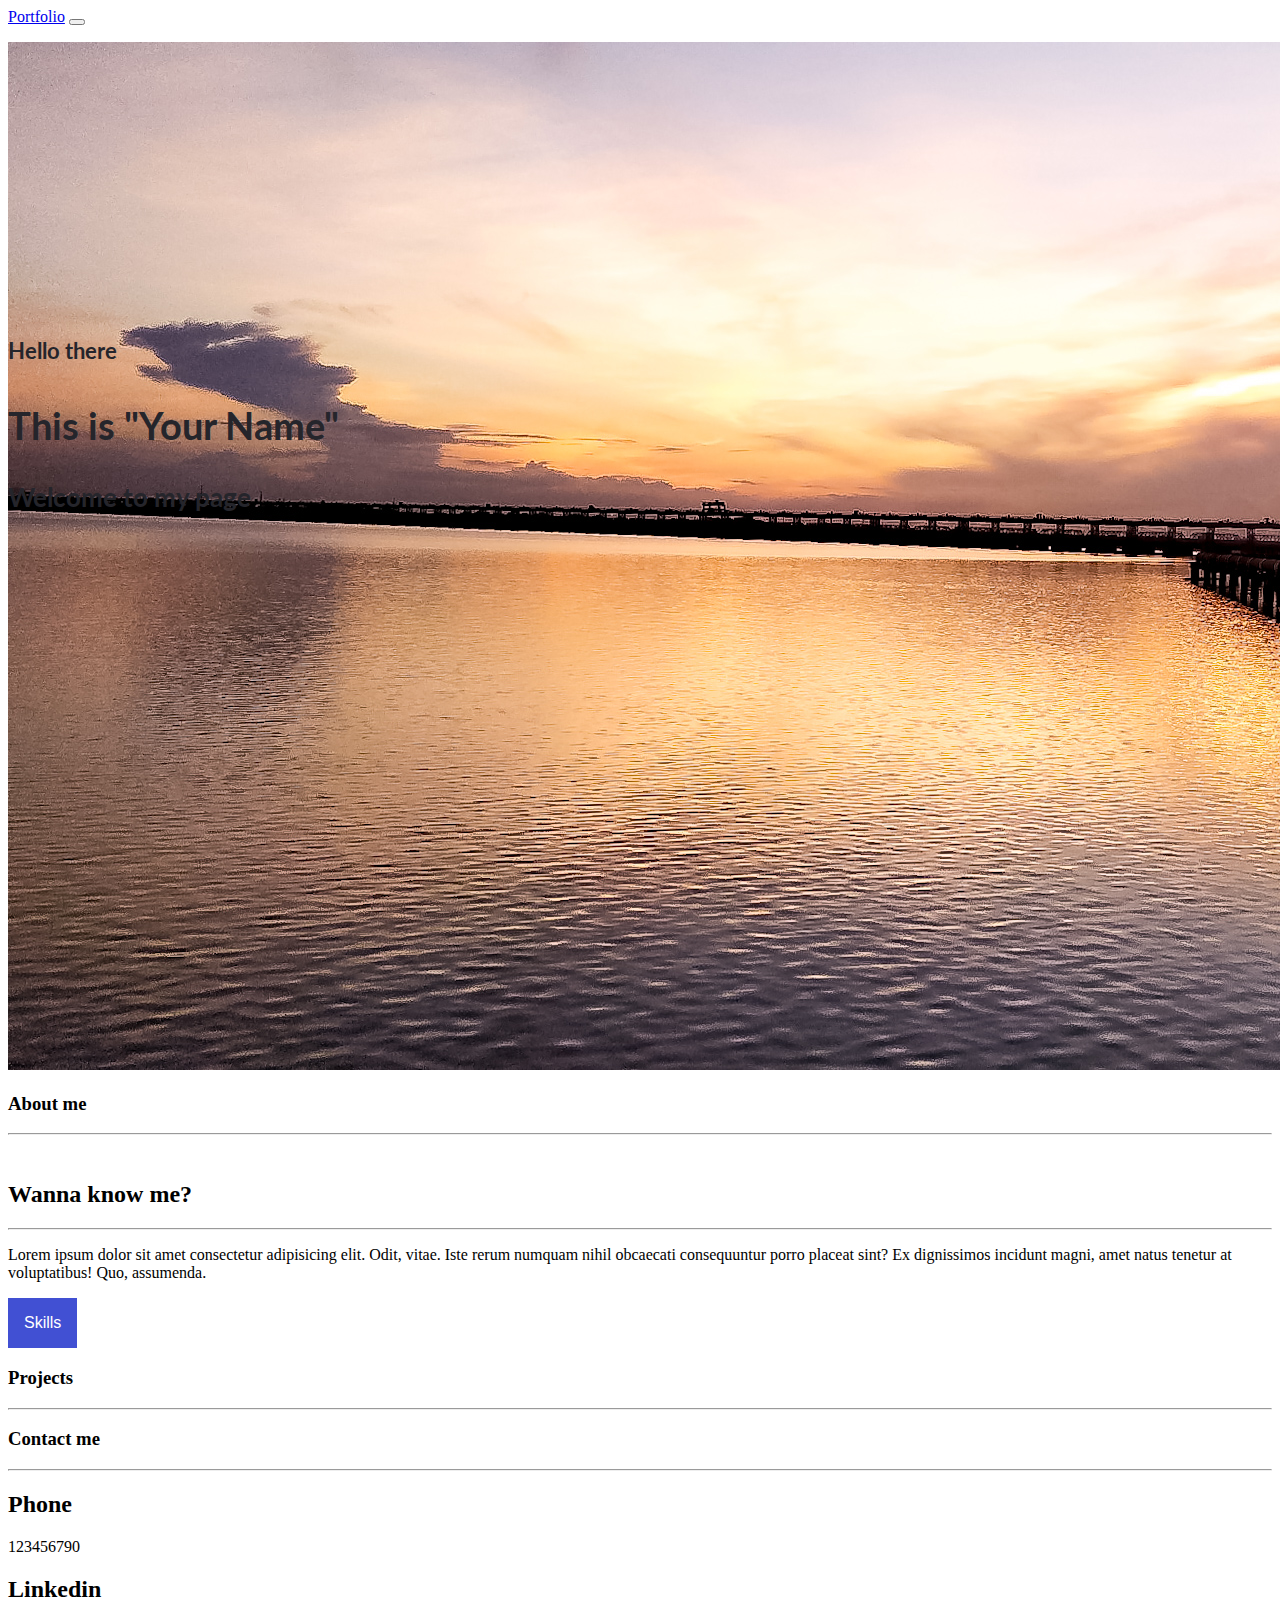
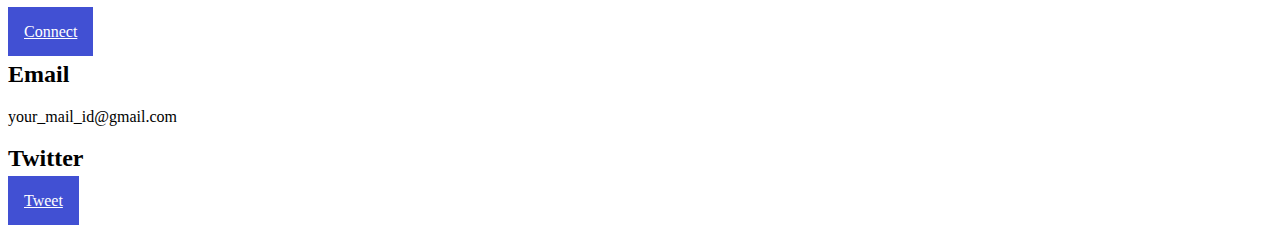
==== 2nd-template/index.html @ a4c2e24c "Added second template" ====
<!DOCTYPE html>
<html lang="en">
<head>
    <meta charset="UTF-8">
    <meta http-equiv="X-UA-Compatible" content="IE=edge">
    <meta name="viewport" content="width=device-width, initial-scale=1.0">
    <script src="https://cdn.jsdelivr.net/npm/bootstrap@5.0.2/dist/js/bootstrap.bundle.min.js" integrity="sha384-MrcW6ZMFYlzcLA8Nl+NtUVF0sA7MsXsP1UyJoMp4YLEuNSfAP+JcXn/tWtIaxVXM" crossorigin="anonymous"></script>


    <link href="https://cdn.jsdelivr.net/npm/bootstrap@5.0.2/dist/css/bootstrap.min.css" rel="stylesheet" integrity="sha384-EVSTQN3/azprG1Anm3QDgpJLIm9Nao0Yz1ztcQTwFspd3yD65VohhpuuCOmLASjC" crossorigin="anonymous">
  <link rel="stylesheet" href="style.css">

  <link rel="preconnect" href="https://fonts.googleapis.com">
<link rel="preconnect" href="https://fonts.gstatic.com" crossorigin>
<link href="https://fonts.googleapis.com/css2?family=Anton&display=swap" rel="stylesheet">

<link rel="preconnect" href="https://fonts.googleapis.com">
<link rel="preconnect" href="https://fonts.gstatic.com" crossorigin>
<link href="https://fonts.googleapis.com/css2?family=Lato:wght@400;900&display=swap" rel="stylesheet">



    <title>Manan Uppadhyay</title>
</head>
<body>


    <nav class="navbar navbar-expand-lg bg-dark navbar-dark">
        <div class="container">
        <a href="#" class="navbar-brand">Portfolio</a>
<button 
    class="navbar-toggler collapsed"
    type="button"
    data-bs-toggle= "collapse"
    data-bs-target="#navbar"
>
<span class="navbar-toggler-icon"></span>
     </button>
    <div class="collapse navbar-collapse" id="navbar">
        <ul class="nav navbar-nav ms-auto">
         
        </ul>
    </div>
    </div>
     </nav>

     
         <div id="heading" class="top-text text-center box">
                 
                <img class="img-fluid" src="images/20210708_234240.jpg" alt="" >
                <div class="texting"> <h5 style="font-size:1.75vw">Hello there</h5>
                    <h1 style="font-size:3vw">This is "Your Name" </h1>
                    <h4 style="font-size:2vw"> Welcome to my page</h4>


             </div>

          

         </div>


     
         <div id="aboutme" class="mt-3 pb-sm-0 pb-md-2 pb-lg-5">
             <div class="post-heading text-center">
                 <h3 class="display-4 font-weight-bold">About me</h3>
                 <hr class="w-50 mx-auto pb-3">


             </div>


         </div>

        <div class="row">
            <div class="col-lg-4 col-md-5 col-7 pt-0 box2 mt-0 pb-5">
                <img id="img" src="" class="img-fluid">
            </div>
    
                <div class="col-lg-5 col-md-5 col-12 px-5">
                    <h2>Wanna know me?</h2>
                    <hr>
                    <p> Lorem ipsum dolor sit amet consectetur adipisicing elit. Odit, vitae. Iste rerum numquam nihil obcaecati consequuntur porro placeat sint? Ex dignissimos incidunt magni, amet natus tenetur at voluptatibus! Quo, assumenda.
                    </p>

                    </div>
                    <div class="col-lg-3 col-md-4 col-12 px-5 dropdown">
                        <button class="btn">Skills</button>
                     
                        <div class="dropdown-content">
                        <ul>Skill 1</ul>
                    <ul>Skill 2</ul>
                    <ul>Skill 3</ul>
                    <ul>Skill 4</ul>
                    <ul>Skill 5</ul>
    </div>
                        </div>
    



        </div>

        <div id="projects" class="mt-3 pb-5">
            <div class="post-heading text-center">
                <h3 class="display-5 font-weight-bold">Projects</h3>
                <hr class="w-50 mx-auto pb-3">


            </div>
            <div class="row">
                <div class="text-center">
                   
                   
                </div>



        <div id="contact" class="mt-3 pb-5">
            <div class="post-heading text-center">
                <h3 class="display-5 font-weight-bold">Contact me</h3>
                <hr class="w-50 mx-auto pb-3">


            </div>


        </div>

        
        <div class="row">

            <div class="col-lg-3 col-md-3 col-6 px-4 pb-3">
                <h2>Phone</h2>
            <p>123456790</p>    
            </div>

            <div class="col-lg-3 col-md-3 col-6 px-5 pb-3">
                <h2>Linkedin</h2>
                <a href="" target="blank" class="btn btn-primary btn-lg active" role="button" aria-pressed="true">Connect</a>
            </div>
    
                <div class="col-lg-3 col-md-3 col-6 px-4">
                    <h2>Email</h2>
                    <p> your_mail_id@gmail.com</p>
                    </div>

                    

                    <div class="col-lg-3 col-md-3 col-6 px-5">
                        <h2>Twitter</h2>
                        <a href="" target="blank" class="btn btn-primary btn-lg active" role="button" aria-pressed="true">Tweet</a>
                        </div>
        </div>

        
        
 
</body>
</html>
---- 2nd-template/style.css ----
.texting{
    position: absolute;
    top: 25%;
    width:100%;
    max width: 100%;
    color: rgb(37,37,43);
    font-family: 'Lato', sans-serif; 
   }

.text1{
    background-color: rgb(37, 37, 43);
}
#img{
    padding-left: 50%;
}

    body {
      background-image: url("https://www.toptal.com/designers/subtlepatterns/patterns/tic-tac-toe.png");
    }


    .box{
        position:relative;
      }
      
      .box2{
        position:relative;
      }
      .btn {
        background-color: #4150d3;
        color: white;
        padding: 16px;
        font-size: 16px;
        border: none;
      }
      
    
      .dropdown {
        position: relative;
        display: inline-block;
      }
      
   
      .dropdown-content {
        display: none;
        position: absolute;
        background-color: #f1f1f1;
        min-width: 160px;
        box-shadow: 0px 8px 16px 0px rgba(0,0,0,0.2);
        z-index: 1;
      }
      
   
      .dropdown-content a {
        color: black;
        padding: 12px 16px;
        text-decoration: none;
        display: block;
      }
      
   
      .dropdown-content a:hover {background-color: #ddd;}
      
     
      .dropdown:hover .dropdown-content {display: block;}
      
    
      .dropdown:hover .dropbtn {background-color: #3e8e41;}
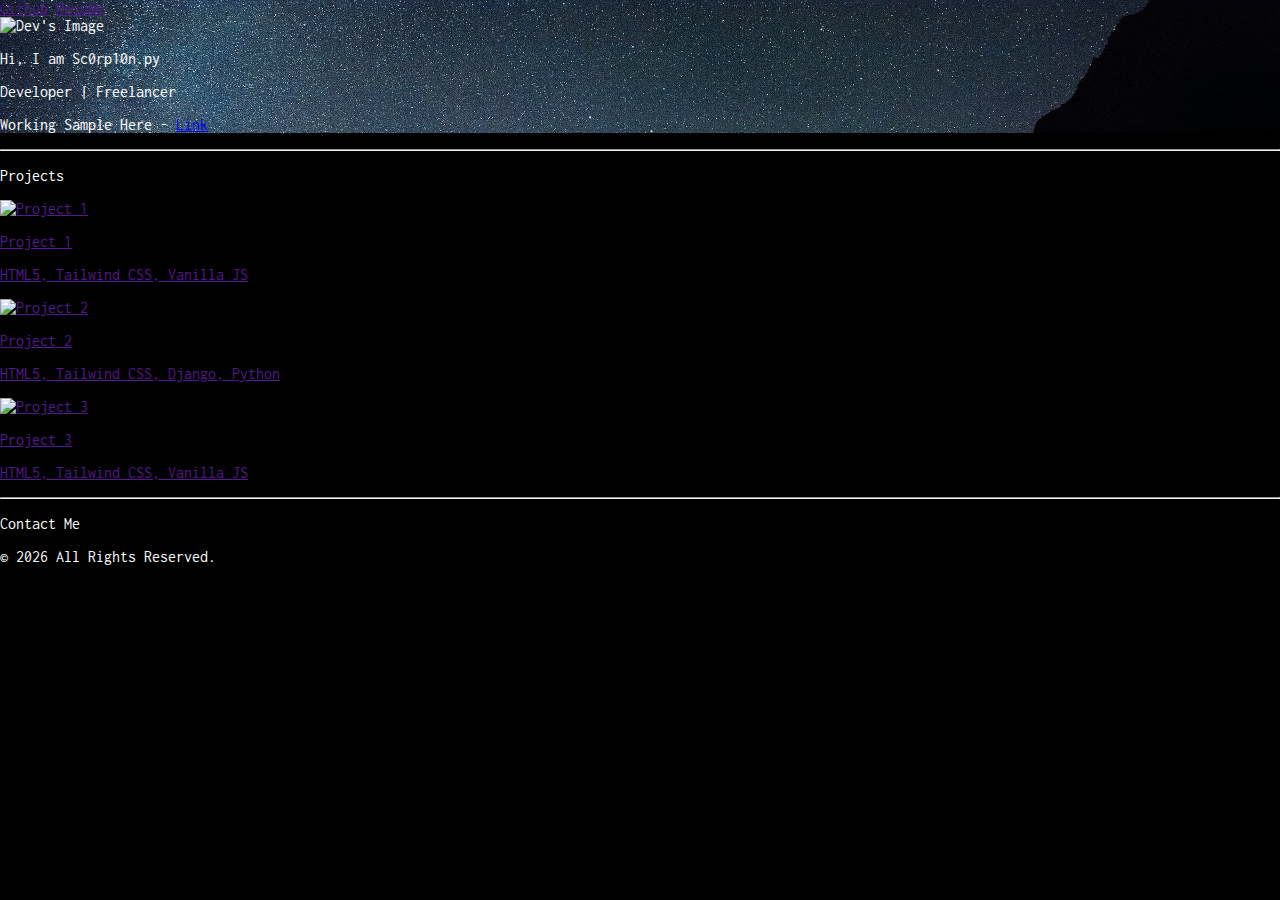
==== commit 07e91223: "added names and preview" ====
--- a/2nd-template/index.html
+++ b/2nd-template/index.html
@@ -1,160 +1,117 @@
+<!-- Author: sc0rp10n.py
+Github Link: https://github.com/sc0rp10n-py
+Portfolio Link: https://sc0rp10n-py.netlify.app/ -->
+
 <!DOCTYPE html>
-<html lang="en">
+<html lang="en-US">
+
 <head>
     <meta charset="UTF-8">
     <meta http-equiv="X-UA-Compatible" content="IE=edge">
     <meta name="viewport" content="width=device-width, initial-scale=1.0">
-    <script src="https://cdn.jsdelivr.net/npm/bootstrap@5.0.2/dist/js/bootstrap.bundle.min.js" integrity="sha384-MrcW6ZMFYlzcLA8Nl+NtUVF0sA7MsXsP1UyJoMp4YLEuNSfAP+JcXn/tWtIaxVXM" crossorigin="anonymous"></script>
+    <link href="https://unpkg.com/tailwindcss@^2/dist/tailwind.min.css" rel="stylesheet">
+    <link rel="stylesheet" href="./style.css">
+    <!-- Add your own FontAwesome Kit Code Below -->
+    <script src="https://kit.fontawesome.com/c1e61fbc1e.js" crossorigin="anonymous"></script>
+    <title>Hi ! Welcome</title>
+</head>
 
+<body>
+    <header class="header flex flex-col pt-6 h-screen">
+        <div class="nav flex w-full justify-end md:fixed md:z-10 md:top-10">
+            <!-- Add your github profile link -->
+            <a href="" target="_blank" class="text-xl uppercase px-6 hover:text-indigo-500">Github</a>
+            <!-- Add your resume link here -->
+            <a href="" target="_blank" class="text-xl uppercase px-6 hover:text-indigo-500">Resume</a>
+        </div>
+        <div class="main w-full h-full">
+            <div class="profile flex flex-col md:flex-row mx-auto md:mt-48 justify-between w-1/2 h-1/2">
+                <div class="me mt-16">
+                    <img src="https://via.placeholder.com/300x300" alt="Dev's Image" class="rounded-full">
+                </div>
+                <div class="intro flex flex-col items-center justify-center text-center">
+                    <p class="name text-2xl md:text-5xl py-10">Hi, I am Sc0rp10n.py</p>
+                    <p class="job text-2xl md:text-5xl py-10">Developer | Freelancer</p>
+                    <p class="border-2 p-3 border-red-500 bg-gray-200 text-black rounded-lg">Working Sample Here - <a href="https://sc0rp10n-py.netlify.app/" target="_blank" class="text-blue-500">Link</a></p>
+                </div>
+            </div>
+        </div>
+        
+    </header>
+    <hr class="border-gray-500">
+    <main class="bg-black">
+        <div class="projects flex flex-col text-center my-6">
+            <p class="text-5xl uppercase">Projects</p>
+            <div class="project-list flex flex-wrap justify-center mt-6">
+                <!-- PROJECT CARD TEMPLATE STARTS HERE -->
+                <!-- Your project link -->
+                <a href="" target="_blank">
+                    <div class="project m-6 border rounded-lg p-6 transition transform duration-300 hover:scale-110">
+                        <img src="https://via.placeholder.com/500x300" alt="Project 1" class="w-74 h-48 rounded mb-6">
+                        <!-- Project Name -->
+                        <p class="text-3xl">Project 1</p>
+                        <div class="skills mt-4">
+                            <!-- Add Tech Stack of Project -->
+                            <p>HTML5, Tailwind CSS, Vanilla JS</p>
+                        </div>
+                    </div>
+                </a>
+                <!-- CARD TEMPLATE ENDS HERE -->
+                <!-- Your project link -->
+                <a href="" target="_blank">
+                    <div class="project m-6 border rounded-lg p-6 transition transform duration-300 hover:scale-110">
+                        <img src="https://via.placeholder.com/500x300" alt="Project 2" class="w-74 h-48 rounded mb-6">
+                        <!-- Project Name -->
+                        <p class="text-3xl">Project 2</p>
+                        <div class="skills mt-4">
+                            <!-- Add Tech Stack of Project -->
+                            <p>HTML5, Tailwind CSS, Django, Python</p>
+                        </div>
+                    </div>
+                </a>
+                <!-- Your project link -->
+                <a href="" target="_blank">
+                    <div class="project m-6 border rounded-lg p-6 transition transform duration-300 hover:scale-110">
+                        <img src="https://via.placeholder.com/500x300" alt="Project 3" class="w-74 h-48 rounded mb-6">
+                        <!-- Project Name -->
+                        <p class="text-3xl">Project 3</p>
+                        <div class="skills mt-4">
+                            <!-- Add Tech Stack of Project -->
+                            <p>HTML5, Tailwind CSS, Vanilla JS</p>
+                        </div>
+                    </div>
+                </a>
+                
+            </div>
+        </div>
+        
+        <hr class="border-gray-500">
+        <div class="contact flex flex-col text-center my-6">
+            <p class="text-2xl md:text-5xl uppercase">Contact Me</p>
+            <div class="contact-links flex flex-wrap justify-center mt-6">
+                <!-- Add Email -->
+                <a href="mailto:" target="_blank"><i
+                        class="far fa-envelope text-2xl md:text-5xl p-6 hover:text-indigo-500"></i></a>
+                <!-- Add Twitter Profile Link -->
+                <a href="https://twitter.com/" target="_blank"><i
+                        class="fab fa-twitter text-2xl md:text-5xl p-6 hover:text-blue-400"></i></a>
+                <!-- Add Instagram Profile Link -->
+                <a href="https://www.instagram.com/" target="_blank"><i
+                        class="fab fa-instagram text-2xl md:text-5xl p-6 hover:text-pink-500"></i></a>
+                <!-- Add YouTube Channel Link -->
+                <a href="https://www.youtube.com" target="_blank"><i
+                        class="fab fa-youtube text-2xl md:text-5xl p-6 hover:text-red-500"></i></a>
+                <!-- You can add more icons too -->
+            </div>
+        </div>
+    </main>
+    <footer class="text-center">
+        <div class="text-gray-500 text-xl">
+            &copy; <script>
+                document.write(new Date().getFullYear())
+            </script> All Rights Reserved.
+        </div>
+    </footer>
+</body>
 
-    <link href="https://cdn.jsdelivr.net/npm/bootstrap@5.0.2/dist/css/bootstrap.min.css" rel="stylesheet" integrity="sha384-EVSTQN3/azprG1Anm3QDgpJLIm9Nao0Yz1ztcQTwFspd3yD65VohhpuuCOmLASjC" crossorigin="anonymous">
-  <link rel="stylesheet" href="style.css">
-
-  <link rel="preconnect" href="https://fonts.googleapis.com">
-<link rel="preconnect" href="https://fonts.gstatic.com" crossorigin>
-<link href="https://fonts.googleapis.com/css2?family=Anton&display=swap" rel="stylesheet">
-
-<link rel="preconnect" href="https://fonts.googleapis.com">
-<link rel="preconnect" href="https://fonts.gstatic.com" crossorigin>
-<link href="https://fonts.googleapis.com/css2?family=Lato:wght@400;900&display=swap" rel="stylesheet">
-
-
-
-    <title>Manan Uppadhyay</title>
-</head>
-<body>
-
-
-    <nav class="navbar navbar-expand-lg bg-dark navbar-dark">
-        <div class="container">
-        <a href="#" class="navbar-brand">Portfolio</a>
-<button 
-    class="navbar-toggler collapsed"
-    type="button"
-    data-bs-toggle= "collapse"
-    data-bs-target="#navbar"
->
-<span class="navbar-toggler-icon"></span>
-     </button>
-    <div class="collapse navbar-collapse" id="navbar">
-        <ul class="nav navbar-nav ms-auto">
-         
-        </ul>
-    </div>
-    </div>
-     </nav>
-
-     
-         <div id="heading" class="top-text text-center box">
-                 
-                <img class="img-fluid" src="images/20210708_234240.jpg" alt="" >
-                <div class="texting"> <h5 style="font-size:1.75vw">Hello there</h5>
-                    <h1 style="font-size:3vw">This is "Your Name" </h1>
-                    <h4 style="font-size:2vw"> Welcome to my page</h4>
-
-
-             </div>
-
-          
-
-         </div>
-
-
-     
-         <div id="aboutme" class="mt-3 pb-sm-0 pb-md-2 pb-lg-5">
-             <div class="post-heading text-center">
-                 <h3 class="display-4 font-weight-bold">About me</h3>
-                 <hr class="w-50 mx-auto pb-3">
-
-
-             </div>
-
-
-         </div>
-
-        <div class="row">
-            <div class="col-lg-4 col-md-5 col-7 pt-0 box2 mt-0 pb-5">
-                <img id="img" src="" class="img-fluid">
-            </div>
-    
-                <div class="col-lg-5 col-md-5 col-12 px-5">
-                    <h2>Wanna know me?</h2>
-                    <hr>
-                    <p> Lorem ipsum dolor sit amet consectetur adipisicing elit. Odit, vitae. Iste rerum numquam nihil obcaecati consequuntur porro placeat sint? Ex dignissimos incidunt magni, amet natus tenetur at voluptatibus! Quo, assumenda.
-                    </p>
-
-                    </div>
-                    <div class="col-lg-3 col-md-4 col-12 px-5 dropdown">
-                        <button class="btn">Skills</button>
-                     
-                        <div class="dropdown-content">
-                        <ul>Skill 1</ul>
-                    <ul>Skill 2</ul>
-                    <ul>Skill 3</ul>
-                    <ul>Skill 4</ul>
-                    <ul>Skill 5</ul>
-    </div>
-                        </div>
-    
-
-
-
-        </div>
-
-        <div id="projects" class="mt-3 pb-5">
-            <div class="post-heading text-center">
-                <h3 class="display-5 font-weight-bold">Projects</h3>
-                <hr class="w-50 mx-auto pb-3">
-
-
-            </div>
-            <div class="row">
-                <div class="text-center">
-                   
-                   
-                </div>
-
-
-
-        <div id="contact" class="mt-3 pb-5">
-            <div class="post-heading text-center">
-                <h3 class="display-5 font-weight-bold">Contact me</h3>
-                <hr class="w-50 mx-auto pb-3">
-
-
-            </div>
-
-
-        </div>
-
-        
-        <div class="row">
-
-            <div class="col-lg-3 col-md-3 col-6 px-4 pb-3">
-                <h2>Phone</h2>
-            <p>123456790</p>    
-            </div>
-
-            <div class="col-lg-3 col-md-3 col-6 px-5 pb-3">
-                <h2>Linkedin</h2>
-                <a href="" target="blank" class="btn btn-primary btn-lg active" role="button" aria-pressed="true">Connect</a>
-            </div>
-    
-                <div class="col-lg-3 col-md-3 col-6 px-4">
-                    <h2>Email</h2>
-                    <p> your_mail_id@gmail.com</p>
-                    </div>
-
-                    
-
-                    <div class="col-lg-3 col-md-3 col-6 px-5">
-                        <h2>Twitter</h2>
-                        <a href="" target="blank" class="btn btn-primary btn-lg active" role="button" aria-pressed="true">Tweet</a>
-                        </div>
-        </div>
-
-        
-        
- 
-</body>
-</html>+</html>
--- a/2nd-template/style.css
+++ b/2nd-template/style.css
@@ -1,68 +1,29 @@
-.texting{
-    position: absolute;
-    top: 25%;
-    width:100%;
-    max width: 100%;
-    color: rgb(37,37,43);
-    font-family: 'Lato', sans-serif; 
-   }
+@import url('https://fonts.googleapis.com/css2?family=Inconsolata&display=swap');
 
-.text1{
-    background-color: rgb(37, 37, 43);
-}
-#img{
-    padding-left: 50%;
+html,
+body {
+    margin: 0;
+    padding: 0;
+    color: white;
+    background-color: black;
+    font-family: 'Inconsolata', monospace;
 }
 
-    body {
-      background-image: url("https://www.toptal.com/designers/subtlepatterns/patterns/tic-tac-toe.png");
-    }
+.background {
+    position: absolute;
+    display: block;
+    top: 0;
+    left: 0;
+    z-index: 0;
+}
 
+.header {
+    background-image: url('./assets/bg2.jpg');
+    background-position: center center;
+    background-size: cover;
+    background-repeat: no-repeat;
+}
 
-    .box{
-        position:relative;
-      }
-      
-      .box2{
-        position:relative;
-      }
-      .btn {
-        background-color: #4150d3;
-        color: white;
-        padding: 16px;
-        font-size: 16px;
-        border: none;
-      }
-      
-    
-      .dropdown {
-        position: relative;
-        display: inline-block;
-      }
-      
-   
-      .dropdown-content {
-        display: none;
-        position: absolute;
-        background-color: #f1f1f1;
-        min-width: 160px;
-        box-shadow: 0px 8px 16px 0px rgba(0,0,0,0.2);
-        z-index: 1;
-      }
-      
-   
-      .dropdown-content a {
-        color: black;
-        padding: 12px 16px;
-        text-decoration: none;
-        display: block;
-      }
-      
-   
-      .dropdown-content a:hover {background-color: #ddd;}
-      
-     
-      .dropdown:hover .dropdown-content {display: block;}
-      
-    
-      .dropdown:hover .dropbtn {background-color: #3e8e41;}+.profile {
+    z-index: 20;
+}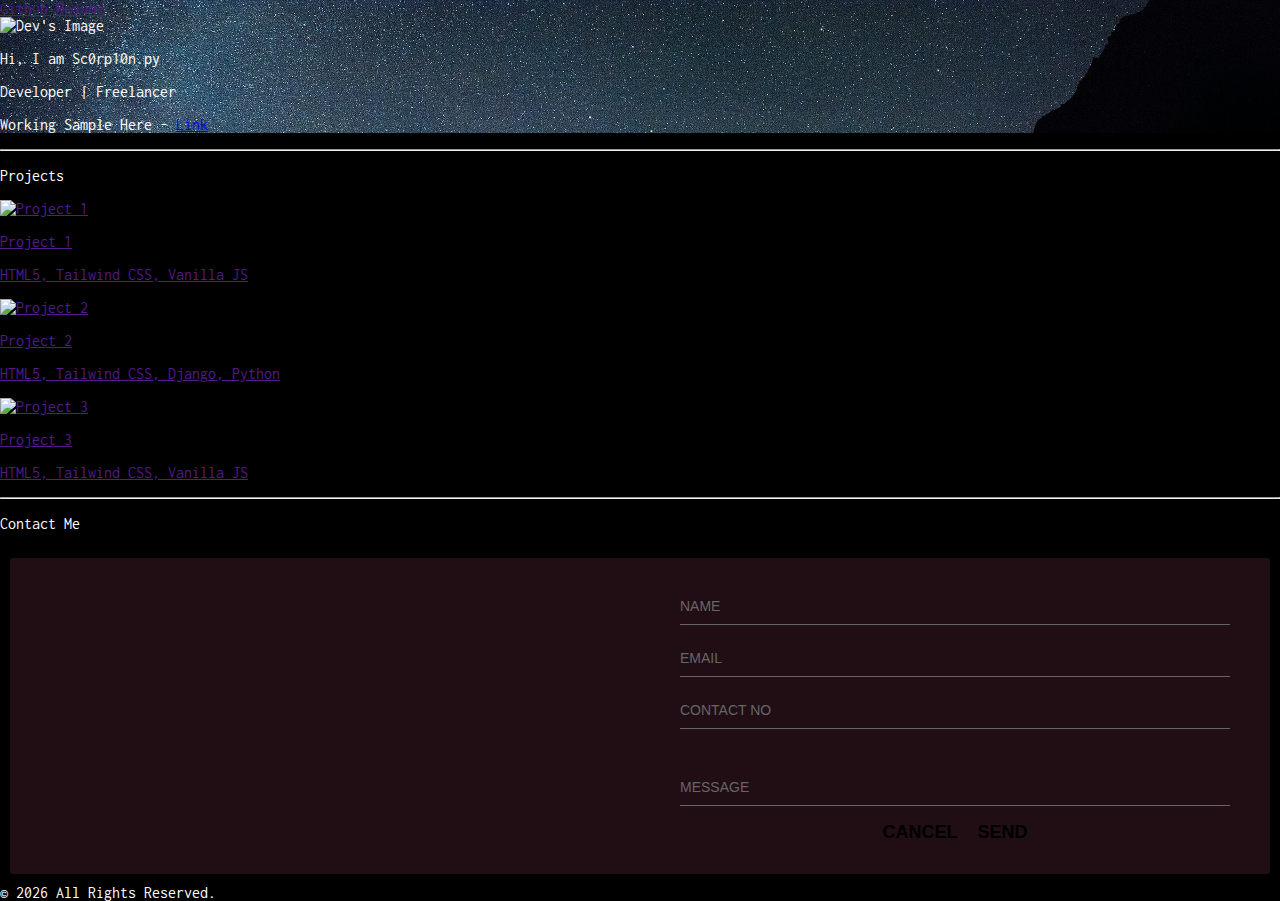
==== commit e3cee9c6: "Merge pull request #9 from devesh2511/main" ====
--- a/2nd-template/index.html
+++ b/2nd-template/index.html
@@ -88,22 +88,55 @@
         <hr class="border-gray-500">
         <div class="contact flex flex-col text-center my-6">
             <p class="text-2xl md:text-5xl uppercase">Contact Me</p>
-            <div class="contact-links flex flex-wrap justify-center mt-6">
-                <!-- Add Email -->
-                <a href="mailto:" target="_blank"><i
-                        class="far fa-envelope text-2xl md:text-5xl p-6 hover:text-indigo-500"></i></a>
-                <!-- Add Twitter Profile Link -->
+        </div>
+
+        <div class="container">
+            <div class="screen">
+              <div class="screen-body">
+                <div class="screen-body-item left">
+                    <a href="mailto:" target="_blank"><i
+                        class="far fa-envelope text-2xl md:text-5xl p-6 hover:text-yellow-500"></i></a>
+                
                 <a href="https://twitter.com/" target="_blank"><i
-                        class="fab fa-twitter text-2xl md:text-5xl p-6 hover:text-blue-400"></i></a>
-                <!-- Add Instagram Profile Link -->
+                        class="fab fa-twitter text-2xl md:text-5xl p-6 hover:text-blue-500"></i></a>
+                
                 <a href="https://www.instagram.com/" target="_blank"><i
                         class="fab fa-instagram text-2xl md:text-5xl p-6 hover:text-pink-500"></i></a>
-                <!-- Add YouTube Channel Link -->
+                
                 <a href="https://www.youtube.com" target="_blank"><i
                         class="fab fa-youtube text-2xl md:text-5xl p-6 hover:text-red-500"></i></a>
-                <!-- You can add more icons too -->
+
+                        <a href="https://www.github.com" target="_blank"><i
+                            class="fab fa-github text-2xl md:text-5xl p-6 hover:text-black"></i></a> 
+                            
+                            <a href="https://www.linkedin.com" target="_blank"><i
+                                class="fab fa-linkedin text-2xl md:text-5xl p-6 hover:text-blue-400"></i></a>            
+                  
+                </div>
+                <div class="screen-body-item">
+                  <div class="app-form">
+                    <div class="app-form-group">
+                      <input class="app-form-control" placeholder="NAME">
+                    </div>
+                    <div class="app-form-group">
+                      <input class="app-form-control" placeholder="EMAIL">
+                    </div>
+                    <div class="app-form-group">
+                      <input class="app-form-control" placeholder="CONTACT NO">
+                    </div>
+                    <div class="app-form-group message">
+                      <input class="app-form-control" placeholder="MESSAGE">
+                    </div>
+                    <div class="app-form-group buttons">
+                      <button class="app-form-button">CANCEL</button>
+                      <button class="app-form-button">SEND</button>
+                    </div>
+                  </div>
+                </div>
+              </div>
             </div>
-        </div>
+          </div>
+
     </main>
     <footer class="text-center">
         <div class="text-gray-500 text-xl">
--- a/2nd-template/style.css
+++ b/2nd-template/style.css
@@ -26,4 +26,129 @@
 
 .profile {
     z-index: 20;
-}+}
+
+
+.container {
+    flex: 0 1 700px;
+    margin: auto;
+    padding: 10px;
+  }
+  
+  .screen {
+    position: relative;
+    background: #47202d73;
+    border-radius: 2px;
+  }
+  
+  .screen:after {
+    content: '';
+    display: block;
+    position: absolute;
+    top: 0;
+    left: 20px;
+    right: 20px;
+    bottom: 0;
+    border-radius: 15px;
+    box-shadow: 0 20px 40px rgba(0, 0, 0, .4);
+    z-index: -1;
+  }
+  
+  .screen-body {
+    display: flex;
+  }
+  
+  .screen-body-item {
+    flex: 1;
+    padding: 30px 40px;
+  }
+  
+  .screen-body-item.left {
+    flex-direction: column;
+  }
+  
+  .app-contact {
+    margin-top: auto;
+    font-size: 8px;
+    color: #888;
+  }
+  
+  .app-form-group {
+    margin-bottom: 15px;
+  }
+  
+  .app-form-group.message {
+    margin-top: 40px;
+  }
+  
+  .app-form-group.buttons {
+    margin-bottom: 0;
+    text-align: center;
+  }
+  
+  .app-form-control {
+    width: 100%;
+    padding: 10px 0;
+    background: none;
+    border: none;
+    border-bottom: 1px solid #666;
+    color: #ddd;
+    font-size: 14px;
+    text-transform: uppercase;
+    outline: none;
+    transition: border-color .2s;
+  }
+  
+  .app-form-control::placeholder {
+    color: #666;
+  }
+  
+  .app-form-control:focus {
+    border-bottom-color: #ddd;
+  }
+  
+  .app-form-button {
+    background: none;
+    border: none;
+    font-size: 18px;
+    cursor: pointer;
+    outline: none;
+    font-weight: 900;
+  }
+  
+  .app-form-button:hover {
+    color: #b9134f;
+  }
+  
+  @media screen and (max-width: 520px) {
+    .screen-body {
+      flex-direction: column;
+    }
+  
+    .screen-body-item.left {
+      margin-bottom: 30px;
+    }
+  
+    .app-title {
+      flex-direction: row;
+    }
+  
+    .app-title span {
+      margin-right: 12px;
+    }
+  
+    .app-title:after {
+      display: none;
+    }
+  }
+  
+  @media screen and (max-width: 600px) {
+    .screen-body {
+      padding: 40px;
+    }
+  
+    .screen-body-item {
+      padding: 0;
+    }
+  }
+  